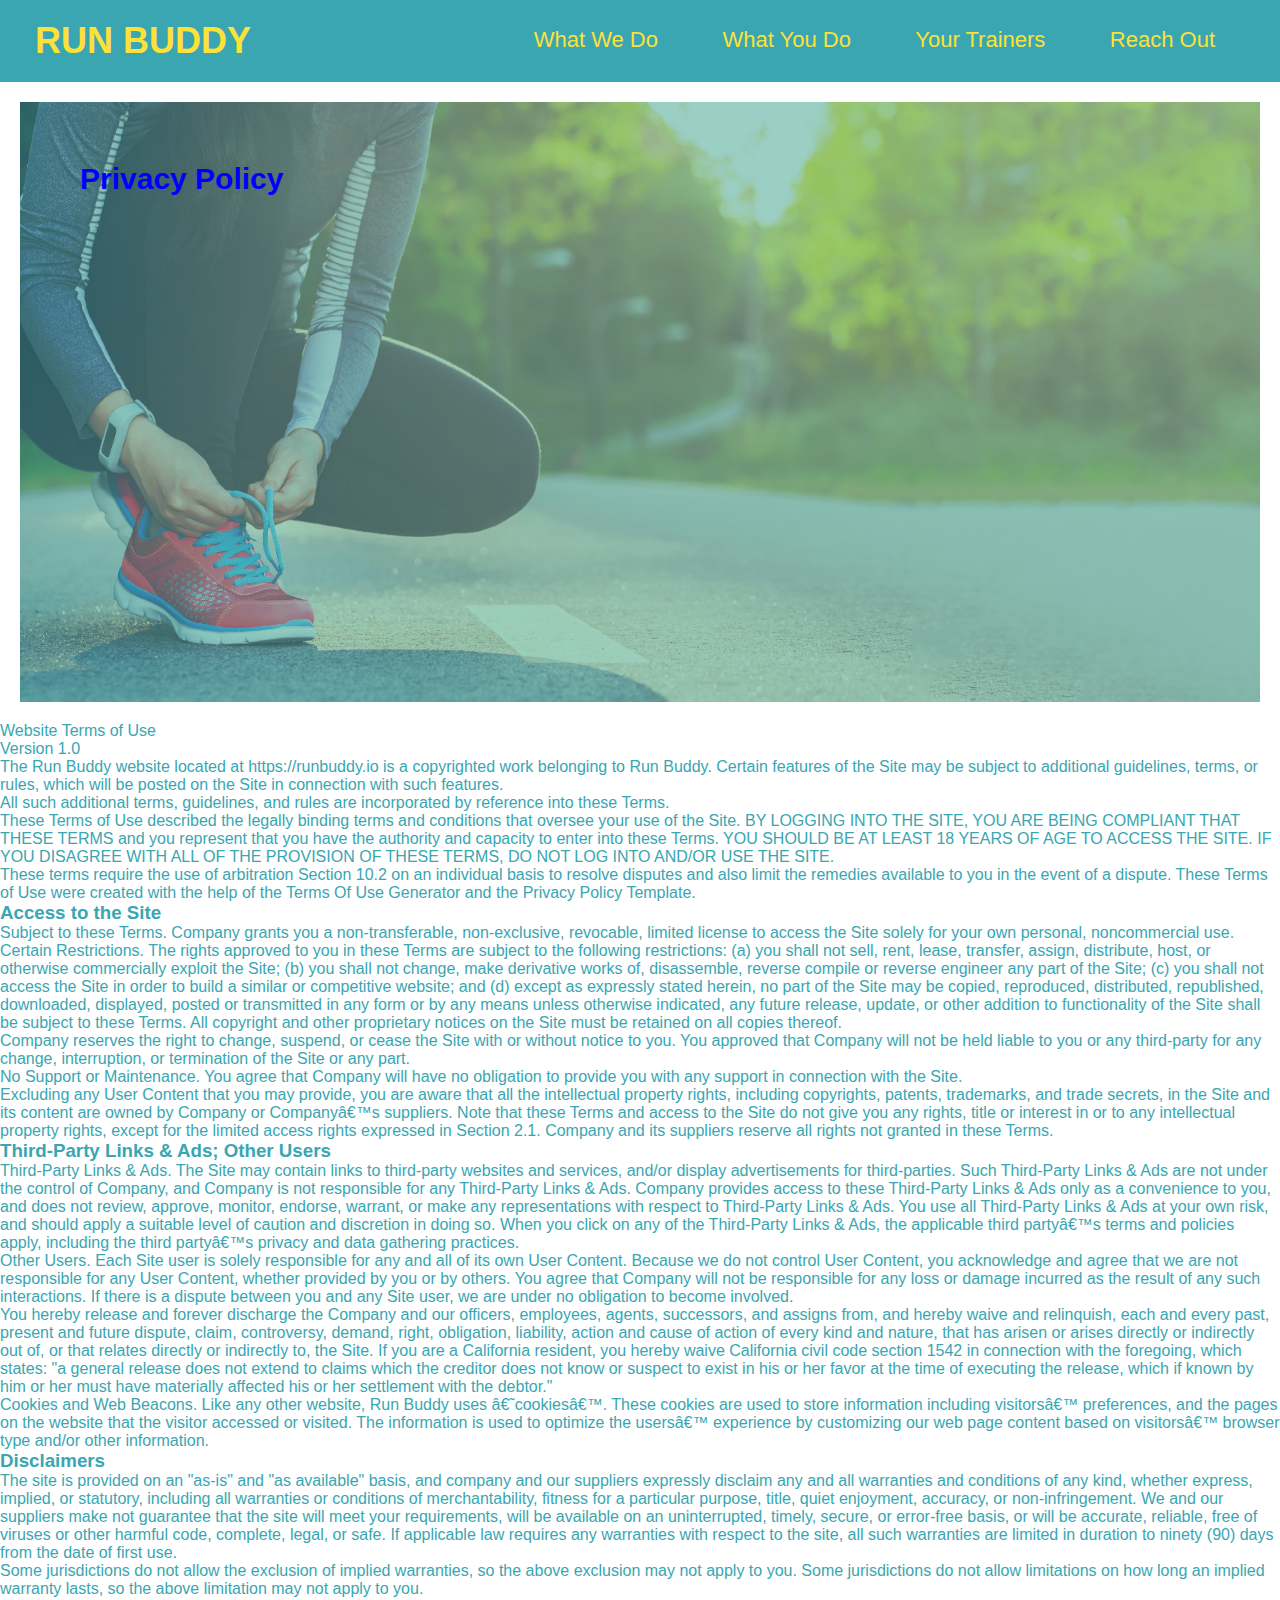
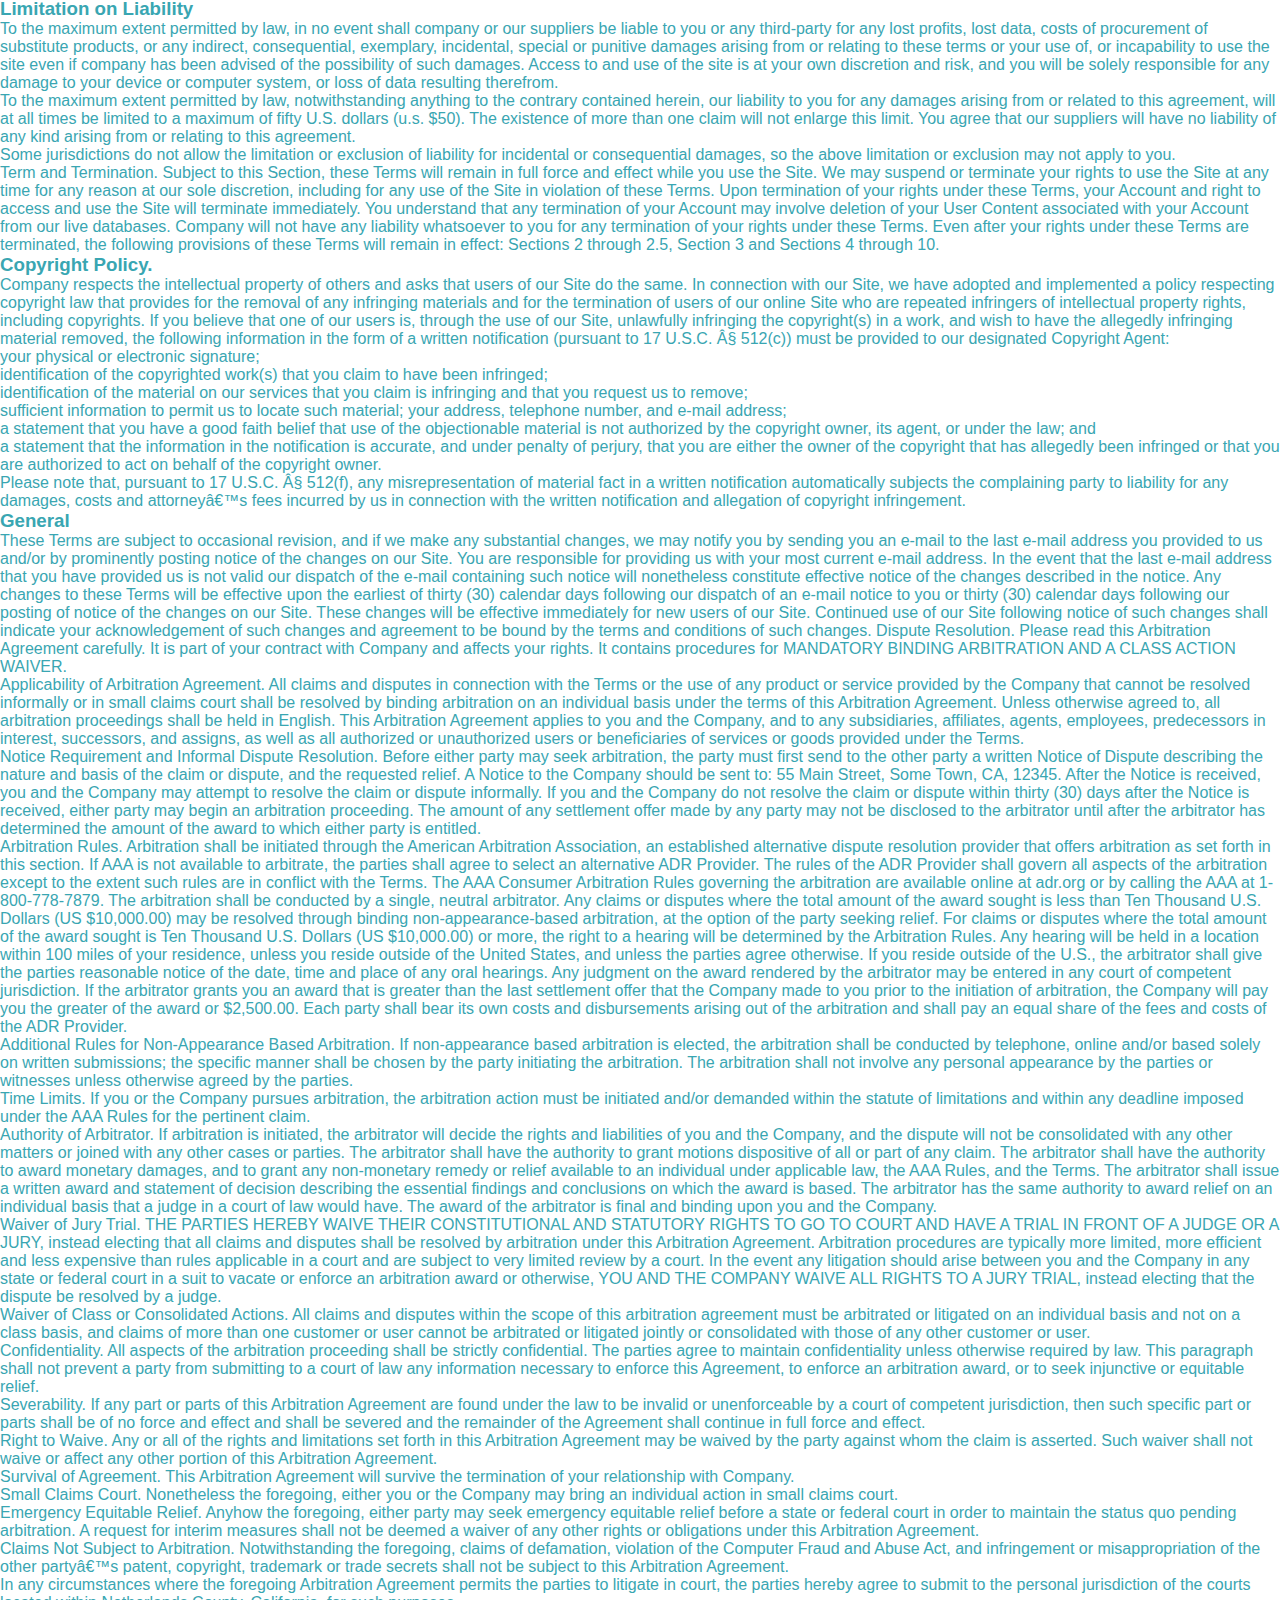
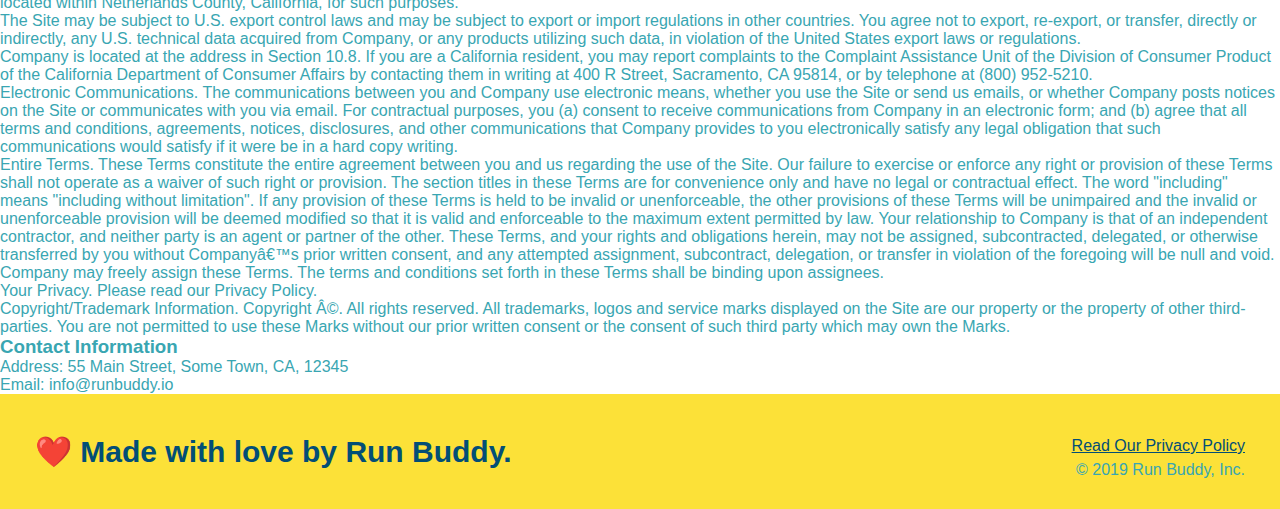
==== privacy-policy.html @ e0a9cb64 "last week" ====
<!DOCTYPE html>
<html lang="en">
    <head>
        <link rel="stylesheet" href="./assets/css/style.css"/>
        <meta charset="UTF-8" />
        <title>Privacy Policy - Run Buddy</title>
    </head>
    <body>
    </body>

<header>
    <h1>RUN BUDDY</h1>
    <nav><!-- Unordered list element -->
    <ul>
        <!-- List item element-->
        <li>
            <!-- Anchor element-->
            <a href="./index.html#what-wedo">What We Do</a>
        </li>
        <li>
            <a href="./index.html#what-you-do">What You Do</a>
        </li>
        <li>
            <a href="./index.html#your-trainers">Your Trainers</a>
        </li>
        <li>
            <a href="./index.html#reach-out">Reach Out</a>
        </li>
    </ul></nav>
</header>

<section class="hero">
    <h2 class="page-title">
        Privacy Policy
    </h2>
</section>

<article class="secondary-content">
    <p>
        Website Terms of Use
      </p>

      <p>
        Version 1.0
      </p>

      <p>
        The Run Buddy website located at https://runbuddy.io is a copyrighted work belonging to Run Buddy. Certain
        features of the Site may be subject to additional guidelines, terms, or rules, which will be posted on the Site
        in connection with such features.
      </p>

      <p>
        All such additional terms, guidelines, and rules are incorporated by reference into these Terms.
      </p>

      <p>
        These Terms of Use described the legally binding terms and conditions that oversee your use of the Site. BY
        LOGGING INTO THE SITE, YOU ARE BEING COMPLIANT THAT THESE TERMS and you represent that you have the authority
        and capacity to enter into these Terms. YOU SHOULD BE AT LEAST 18 YEARS OF AGE TO ACCESS THE SITE. IF YOU
        DISAGREE WITH ALL OF THE PROVISION OF THESE TERMS, DO NOT LOG INTO AND/OR USE THE SITE.
      </p>

      <p>
        These terms require the use of arbitration Section 10.2 on an individual basis to resolve disputes and also
        limit the remedies available to you in the event of a dispute. These Terms of Use were created with the help of
        the Terms Of Use Generator and the Privacy Policy Template.
      </p>

      <h3>
        Access to the Site
      </h3>

      <p>
        Subject to these Terms. Company grants you a non-transferable, non-exclusive, revocable, limited license to
        access the Site solely for your own personal, noncommercial use.
      </p>

      <p>
        Certain Restrictions. The rights approved to you in these Terms are subject to the following restrictions: (a)
        you shall not sell, rent, lease, transfer, assign, distribute, host, or otherwise commercially exploit the Site;
        (b) you shall not change, make derivative works of, disassemble, reverse compile or reverse engineer any part of
        the Site; (c) you shall not access the Site in order to build a similar or competitive website; and (d) except
        as expressly stated herein, no part of the Site may be copied, reproduced, distributed, republished, downloaded,
        displayed, posted or transmitted in any form or by any means unless otherwise indicated, any future release,
        update, or other addition to functionality of the Site shall be subject to these Terms. All copyright and other
        proprietary notices on the Site must be retained on all copies thereof.
      </p>

      <p>
        Company reserves the right to change, suspend, or cease the Site with or without notice to you. You approved
        that Company will not be held liable to you or any third-party for any change, interruption, or termination of
        the Site or any part.
      </p>

      <p>
        No Support or Maintenance. You agree that Company will have no obligation to provide you with any support in
        connection with the Site.
      </p>

      <p>
        Excluding any User Content that you may provide, you are aware that all the intellectual property rights,
        including copyrights, patents, trademarks, and trade secrets, in the Site and its content are owned by Company
        or Companyâ€™s suppliers. Note that these Terms and access to the Site do not give you any rights, title or
        interest in or to any intellectual property rights, except for the limited access rights expressed in Section
        2.1. Company and its suppliers reserve all rights not granted in these Terms.
      </p>

      <h3>
        Third-Party Links & Ads; Other Users
      </h3>

      <p>
        Third-Party Links & Ads. The Site may contain links to third-party websites and services, and/or display
        advertisements for third-parties. Such Third-Party Links & Ads are not under the control of Company, and Company
        is not responsible for any Third-Party Links & Ads. Company provides access to these Third-Party Links & Ads
        only as a convenience to you, and does not review, approve, monitor, endorse, warrant, or make any
        representations with respect to Third-Party Links & Ads. You use all Third-Party Links & Ads at your own risk,
        and should apply a suitable level of caution and discretion in doing so. When you click on any of the
        Third-Party Links & Ads, the applicable third partyâ€™s terms and policies apply, including the third partyâ€™s
        privacy and data gathering practices.
      </p>

      <p>
        Other Users. Each Site user is solely responsible for any and all of its own User Content. Because we do not
        control User Content, you acknowledge and agree that we are not responsible for any User Content, whether
        provided by you or by others. You agree that Company will not be responsible for any loss or damage incurred as
        the result of any such interactions. If there is a dispute between you and any Site user, we are under no
        obligation to become involved.
      </p>

      <p>
        You hereby release and forever discharge the Company and our officers, employees, agents, successors, and
        assigns from, and hereby waive and relinquish, each and every past, present and future dispute, claim,
        controversy, demand, right, obligation, liability, action and cause of action of every kind and nature, that has
        arisen or arises directly or indirectly out of, or that relates directly or indirectly to, the Site. If you are
        a California resident, you hereby waive California civil code section 1542 in connection with the foregoing,
        which states: "a general release does not extend to claims which the creditor does not know or suspect to exist
        in his or her favor at the time of executing the release, which if known by him or her must have materially
        affected his or her settlement with the debtor."
      </p>

      <p>
        Cookies and Web Beacons. Like any other website, Run Buddy uses â€˜cookiesâ€™. These cookies are used to store
        information including visitorsâ€™ preferences, and the pages on the website that the visitor accessed or visited.
        The information is used to optimize the usersâ€™ experience by customizing our web page content based on visitorsâ€™
        browser type and/or other information.
      </p>

      <h3>
        Disclaimers
      </h3>

      <p>
        The site is provided on an "as-is" and "as available" basis, and company and our suppliers expressly disclaim
        any and all warranties and conditions of any kind, whether express, implied, or statutory, including all
        warranties or conditions of merchantability, fitness for a particular purpose, title, quiet enjoyment, accuracy,
        or non-infringement. We and our suppliers make not guarantee that the site will meet your requirements, will be
        available on an uninterrupted, timely, secure, or error-free basis, or will be accurate, reliable, free of
        viruses or other harmful code, complete, legal, or safe. If applicable law requires any warranties with respect
        to the site, all such warranties are limited in duration to ninety (90) days from the date of first use.
      </p>

      <p>
        Some jurisdictions do not allow the exclusion of implied warranties, so the above exclusion may not apply to
        you. Some jurisdictions do not allow limitations on how long an implied warranty lasts, so the above limitation
        may not apply to you.
      </p>

      <h3>
        Limitation on Liability
      </h3>

      <p>
        To the maximum extent permitted by law, in no event shall company or our suppliers be liable to you or any
        third-party for any lost profits, lost data, costs of procurement of substitute products, or any indirect,
        consequential, exemplary, incidental, special or punitive damages arising from or relating to these terms or
        your use of, or incapability to use the site even if company has been advised of the possibility of such
        damages. Access to and use of the site is at your own discretion and risk, and you will be solely responsible
        for any damage to your device or computer system, or loss of data resulting therefrom.
      </p>

      <p>
        To the maximum extent permitted by law, notwithstanding anything to the contrary contained herein, our liability
        to you for any damages arising from or related to this agreement, will at all times be limited to a maximum of
        fifty U.S. dollars (u.s. $50). The existence of more than one claim will not enlarge this limit. You agree that
        our suppliers will have no liability of any kind arising from or relating to this agreement.
      </p>

      <p>
        Some jurisdictions do not allow the limitation or exclusion of liability for incidental or consequential
        damages, so the above limitation or exclusion may not apply to you.
      </p>

      <p>
        Term and Termination. Subject to this Section, these Terms will remain in full force and effect while you use
        the Site. We may suspend or terminate your rights to use the Site at any time for any reason at our sole
        discretion, including for any use of the Site in violation of these Terms. Upon termination of your rights under
        these Terms, your Account and right to access and use the Site will terminate immediately. You understand that
        any termination of your Account may involve deletion of your User Content associated with your Account from our
        live databases. Company will not have any liability whatsoever to you for any termination of your rights under
        these Terms. Even after your rights under these Terms are terminated, the following provisions of these Terms
        will remain in effect: Sections 2 through 2.5, Section 3 and Sections 4 through 10.
      </p>

      <h3>
        Copyright Policy.
      </h3>

      <p>
        Company respects the intellectual property of others and asks that users of our Site do the same. In connection
        with our Site, we have adopted and implemented a policy respecting copyright law that provides for the removal
        of any infringing materials and for the termination of users of our online Site who are repeated infringers of
        intellectual property rights, including copyrights. If you believe that one of our users is, through the use of
        our Site, unlawfully infringing the copyright(s) in a work, and wish to have the allegedly infringing material
        removed, the following information in the form of a written notification (pursuant to 17 U.S.C. Â§ 512(c)) must
        be provided to our designated Copyright Agent:
      </p>

      <ul>
        <li>
          your physical or electronic signature;
        </li>
        <li>
          identification of the copyrighted work(s) that you claim to have been infringed;
        </li>
        <li>
          identification of the material on our services that you claim is infringing and that you request us to remove;
        </li>
        <li>
          sufficient information to permit us to locate such material; your address, telephone number, and e-mail
          address;
        </li>
        <li>
          a statement that you have a good faith belief that use of the objectionable material is not authorized by the
          copyright owner, its agent, or under the law; and
        </li>
        <li>
          a statement that the information in the notification is accurate, and under penalty of perjury, that you are
          either the owner of the copyright that has allegedly been infringed or that you are authorized to act on
          behalf of the copyright owner.
        </li>
      </ul>

      <p>
        Please note that, pursuant to 17 U.S.C. Â§ 512(f), any misrepresentation of material fact in a written
        notification automatically subjects the complaining party to liability for any damages, costs and attorneyâ€™s
        fees incurred by us in connection with the written notification and allegation of copyright infringement.
      </p>

      <h3>
        General
      </h3>

      <p>
        These Terms are subject to occasional revision, and if we make any substantial changes, we may notify you by
        sending you an e-mail to the last e-mail address you provided to us and/or by prominently posting notice of the
        changes on our Site. You are responsible for providing us with your most current e-mail address. In the event
        that the last e-mail address that you have provided us is not valid our dispatch of the e-mail containing such
        notice will nonetheless constitute effective notice of the changes described in the notice. Any changes to these
        Terms will be effective upon the earliest of thirty (30) calendar days following our dispatch of an e-mail
        notice to you or thirty (30) calendar days following our posting of notice of the changes on our Site. These
        changes will be effective immediately for new users of our Site. Continued use of our Site following notice of
        such changes shall indicate your acknowledgement of such changes and agreement to be bound by the terms and
        conditions of such changes. Dispute Resolution. Please read this Arbitration Agreement carefully. It is part of
        your contract with Company and affects your rights. It contains procedures for MANDATORY BINDING ARBITRATION AND
        A CLASS ACTION WAIVER.
      </p>

      <p>
        Applicability of Arbitration Agreement. All claims and disputes in connection with the Terms or the use of any
        product or service provided by the Company that cannot be resolved informally or in small claims court shall be
        resolved by binding arbitration on an individual basis under the terms of this Arbitration Agreement. Unless
        otherwise agreed to, all arbitration proceedings shall be held in English. This Arbitration Agreement applies to
        you and the Company, and to any subsidiaries, affiliates, agents, employees, predecessors in interest,
        successors, and assigns, as well as all authorized or unauthorized users or beneficiaries of services or goods
        provided under the Terms.
      </p>

      <p>
        Notice Requirement and Informal Dispute Resolution. Before either party may seek arbitration, the party must
        first send to the other party a written Notice of Dispute describing the nature and basis of the claim or
        dispute, and the requested relief. A Notice to the Company should be sent to: 55 Main Street, Some Town, CA,
        12345. After the Notice is received, you and the Company may attempt to resolve the claim or dispute informally.
        If you and the Company do not resolve the claim or dispute within thirty (30) days after the Notice is received,
        either party may begin an arbitration proceeding. The amount of any settlement offer made by any party may not
        be disclosed to the arbitrator until after the arbitrator has determined the amount of the award to which either
        party is entitled.
      </p>

      <p>
        Arbitration Rules. Arbitration shall be initiated through the American Arbitration Association, an established
        alternative dispute resolution provider that offers arbitration as set forth in this section. If AAA is not
        available to arbitrate, the parties shall agree to select an alternative ADR Provider. The rules of the ADR
        Provider shall govern all aspects of the arbitration except to the extent such rules are in conflict with the
        Terms. The AAA Consumer Arbitration Rules governing the arbitration are available online at adr.org or by
        calling the AAA at 1-800-778-7879. The arbitration shall be conducted by a single, neutral arbitrator. Any
        claims or disputes where the total amount of the award sought is less than Ten Thousand U.S. Dollars (US
        $10,000.00) may be resolved through binding non-appearance-based arbitration, at the option of the party seeking
        relief. For claims or disputes where the total amount of the award sought is Ten Thousand U.S. Dollars (US
        $10,000.00) or more, the right to a hearing will be determined by the Arbitration Rules. Any hearing will be
        held in a location within 100 miles of your residence, unless you reside outside of the United States, and
        unless the parties agree otherwise. If you reside outside of the U.S., the arbitrator shall give the parties
        reasonable notice of the date, time and place of any oral hearings. Any judgment on the award rendered by the
        arbitrator may be entered in any court of competent jurisdiction. If the arbitrator grants you an award that is
        greater than the last settlement offer that the Company made to you prior to the initiation of arbitration, the
        Company will pay you the greater of the award or $2,500.00. Each party shall bear its own costs and
        disbursements arising out of the arbitration and shall pay an equal share of the fees and costs of the ADR
        Provider.
      </p>

      <p>
        Additional Rules for Non-Appearance Based Arbitration. If non-appearance based arbitration is elected, the
        arbitration shall be conducted by telephone, online and/or based solely on written submissions; the specific
        manner shall be chosen by the party initiating the arbitration. The arbitration shall not involve any personal
        appearance by the parties or witnesses unless otherwise agreed by the parties.
      </p>

      <p>
        Time Limits. If you or the Company pursues arbitration, the arbitration action must be initiated and/or demanded
        within the statute of limitations and within any deadline imposed under the AAA Rules for the pertinent claim.
      </p>

      <p>
        Authority of Arbitrator. If arbitration is initiated, the arbitrator will decide the rights and liabilities of
        you and the Company, and the dispute will not be consolidated with any other matters or joined with any other
        cases or parties. The arbitrator shall have the authority to grant motions dispositive of all or part of any
        claim. The arbitrator shall have the authority to award monetary damages, and to grant any non-monetary remedy
        or relief available to an individual under applicable law, the AAA Rules, and the Terms. The arbitrator shall
        issue a written award and statement of decision describing the essential findings and conclusions on which the
        award is based. The arbitrator has the same authority to award relief on an individual basis that a judge in a
        court of law would have. The award of the arbitrator is final and binding upon you and the Company.
      </p>

      <p>
        Waiver of Jury Trial. THE PARTIES HEREBY WAIVE THEIR CONSTITUTIONAL AND STATUTORY RIGHTS TO GO TO COURT AND HAVE
        A TRIAL IN FRONT OF A JUDGE OR A JURY, instead electing that all claims and disputes shall be resolved by
        arbitration under this Arbitration Agreement. Arbitration procedures are typically more limited, more efficient
        and less expensive than rules applicable in a court and are subject to very limited review by a court. In the
        event any litigation should arise between you and the Company in any state or federal court in a suit to vacate
        or enforce an arbitration award or otherwise, YOU AND THE COMPANY WAIVE ALL RIGHTS TO A JURY TRIAL, instead
        electing that the dispute be resolved by a judge.
      </p>

      <p>
        Waiver of Class or Consolidated Actions. All claims and disputes within the scope of this arbitration agreement
        must be arbitrated or litigated on an individual basis and not on a class basis, and claims of more than one
        customer or user cannot be arbitrated or litigated jointly or consolidated with those of any other customer or
        user.
      </p>

      <p>
        Confidentiality. All aspects of the arbitration proceeding shall be strictly confidential. The parties agree to
        maintain confidentiality unless otherwise required by law. This paragraph shall not prevent a party from
        submitting to a court of law any information necessary to enforce this Agreement, to enforce an arbitration
        award, or to seek injunctive or equitable relief.
      </p>

      <p>
        Severability. If any part or parts of this Arbitration Agreement are found under the law to be invalid or
        unenforceable by a court of competent jurisdiction, then such specific part or parts shall be of no force and
        effect and shall be severed and the remainder of the Agreement shall continue in full force and effect.
      </p>

      <p>
        Right to Waive. Any or all of the rights and limitations set forth in this Arbitration Agreement may be waived
        by the party against whom the claim is asserted. Such waiver shall not waive or affect any other portion of this
        Arbitration Agreement.
      </p>

      <p>
        Survival of Agreement. This Arbitration Agreement will survive the termination of your relationship with
        Company.
      </p>

      <p>
        Small Claims Court. Nonetheless the foregoing, either you or the Company may bring an individual action in small
        claims court.
      </p>

      <p>
        Emergency Equitable Relief. Anyhow the foregoing, either party may seek emergency equitable relief before a
        state or federal court in order to maintain the status quo pending arbitration. A request for interim measures
        shall not be deemed a waiver of any other rights or obligations under this Arbitration Agreement.
      </p>

      <p>
        Claims Not Subject to Arbitration. Notwithstanding the foregoing, claims of defamation, violation of the
        Computer Fraud and Abuse Act, and infringement or misappropriation of the other partyâ€™s patent, copyright,
        trademark or trade secrets shall not be subject to this Arbitration Agreement.
      </p>

      <p>
        In any circumstances where the foregoing Arbitration Agreement permits the parties to litigate in court, the
        parties hereby agree to submit to the personal jurisdiction of the courts located within Netherlands County,
        California, for such purposes.
      </p>

      <p>
        The Site may be subject to U.S. export control laws and may be subject to export or import regulations in other
        countries. You agree not to export, re-export, or transfer, directly or indirectly, any U.S. technical data
        acquired from Company, or any products utilizing such data, in violation of the United States export laws or
        regulations.
      </p>

      <p>
        Company is located at the address in Section 10.8. If you are a California resident, you may report complaints
        to the Complaint Assistance Unit of the Division of Consumer Product of the California Department of Consumer
        Affairs by contacting them in writing at 400 R Street, Sacramento, CA 95814, or by telephone at (800) 952-5210.
      </p>

      <p>
        Electronic Communications. The communications between you and Company use electronic means, whether you use the
        Site or send us emails, or whether Company posts notices on the Site or communicates with you via email. For
        contractual purposes, you (a) consent to receive communications from Company in an electronic form; and (b)
        agree that all terms and conditions, agreements, notices, disclosures, and other communications that Company
        provides to you electronically satisfy any legal obligation that such communications would satisfy if it were be
        in a hard copy writing.
      </p>

      <p>
        Entire Terms. These Terms constitute the entire agreement between you and us regarding the use of the Site. Our
        failure to exercise or enforce any right or provision of these Terms shall not operate as a waiver of such right
        or provision. The section titles in these Terms are for convenience only and have no legal or contractual
        effect. The word "including" means "including without limitation". If any provision of these Terms is held to be
        invalid or unenforceable, the other provisions of these Terms will be unimpaired and the invalid or
        unenforceable provision will be deemed modified so that it is valid and enforceable to the maximum extent
        permitted by law. Your relationship to Company is that of an independent contractor, and neither party is an
        agent or partner of the other. These Terms, and your rights and obligations herein, may not be assigned,
        subcontracted, delegated, or otherwise transferred by you without Companyâ€™s prior written consent, and any
        attempted assignment, subcontract, delegation, or transfer in violation of the foregoing will be null and void.
        Company may freely assign these Terms. The terms and conditions set forth in these Terms shall be binding upon
        assignees.
      </p>

      <p>
        Your Privacy. Please read our Privacy Policy.
      </p>

      <p>
        Copyright/Trademark Information. Copyright Â©. All rights reserved. All trademarks, logos and service marks
        displayed on the Site are our property or the property of other third-parties. You are not permitted to use
        these Marks without our prior written consent or the consent of such third party which may own the Marks.
      </p>

      <h3>
        Contact Information
      </h3>

      <p>
        Address: 55 Main Street, Some Town, CA, 12345
      </p>

      <p>
        Email: info@runbuddy.io
      </p>
</article>

    <!-- footer -->
    <footer>
        <h2> ❤️ Made with love by Run Buddy.</h2>
        <div>
            <a href="#">Read Our Privacy Policy</a><br />
            &copy; 2019 Run Buddy, Inc.
        </div>
    </footer>
    </body>
</html>
---- assets/css/style.css ----
* {
    margin: 0;
    padding: 0;
    box-sizing: border-box;
}
body {
    /* more on this crazy alphanumerical value in a minute! */
    color: #39a6b2;
    font-family: Helvetica, Arial, sans-serif;
}
/* apply styles to <header> */
header {
    padding: 20px 35px;
    background-color: #39a6b2;
}
header h1 {
    font-weight: bold;
    font-size: 36px;
    color: #fce138;
    margin: 0;
}
header a {
    text-decoration: none;
    color: #fce138;
}
header nav {
    float: right;
    margin: 7px 0;
}
header nav ul li {
    display: inline;
}
header nav ul li a {
    margin: 0 30px;
    font-weight: lighter;
    font-size: 22px
}
header h1 {
    font-weight: bold;
    font-size: 36px;
    color: #fce138;
    margin: 0;
    display: inline;
}
footer {
    background: #fce138;
    width: 100%;
    padding: 40px 35px;
}
footer h2 {
    display: inline;
    color: #024e76;
    font-size: 30px;
    margin: 0;
}
footer div {
    float: right;
    line-height: 1.5;
    text-align: right;
}
footer a {
    color: #024e76;
}
section {
    padding: 60px;
}
/* Hero Style Start */
.hero {
    background-image :url("../images/hero-bg.jpg");
    height: 600px;
    background-size: cover;
    background-position: center;
    position: relative;
}
/* Hero Style End */
.hero-form {
    background-color: #fce138;
    padding: 20px;
    width: 500px;
    color: #024e76;
    border: solid 3px #024e76;
    position: absolute;
    bottom: 120px;
    right: 140px;
}
.hero-form h3 {
    font-size: 24px;
    margin: 0;
}

.hero-form p {
    margin: 5px 0 15px 0;
}

.form-input {
    border: 1px solid #024e76;
    display: block;
    padding: 7px 15px;
    font-size: 16px;
    color: #024e76;
    width: 100%;
    margin-bottom: 15px;
}
.hero-form label {
    margin: 0 5px;
}
.hero-form button {
    color: #fce138;
    background-color: #024e76;
    border: none;
    padding: 10px 20px;
    font-size: 16px;
}
.intro {
    text-align: center;
}

.intro p {
    line-height: 1.7;
    color: #39a6b2;
    width: 80%;
    font-size: 20px;
    margin: 0 auto;
}
.steps {
    text-align: center;
    background: #fce138;
}

.section-title {
    font-size: 55px;
    color: #024e76;
    margin-bottom: 35px;
    padding: 0 100px 20px 100px;
    display: inline-block;
    border-bottom: 3px solid;
}

.primary-border {
    border-color: #fce138;
}

.secondary-border {
    border-color: #39a6b2;
}
.steps div {
    margin-bottom: 80px;
}

.steps img {
    width: 15%;
    margin: 10px 0;
}

.steps h3 {
    color: #024e76;
    font-size: 46px;
    margin-top: 10px;
}

.steps p {
    color: #39a6b2;
    font-size: 23px;
}
.steps span {
    font-size: 38px;
}
.trainers {
    text-align: center;
}
.trainer {
    width: 900px;
    margin: 0 auto 30px auto;
    background: #024e76;
    color: #fce138;
    overflow: auto
}
.trainer img {
    width: 35%;
    float: left;
}

.trainer-bio {
    padding: 35px;
    float: left;
    width: 65%;
}
.text-left {
    text-align: left;
}

.text-right {
    text-align: right;
}
.trainer-bio h3 {
    font-size: 32px;
    margin-bottom: 8px;
}

.trainer-bio h4 {
    font-weight: lighter;
    font-size: 26px;
    margin-bottom: 25px;
}

.trainer-bio p {
    font-size: 17px;
    line-height: 1.3;
}
.section-title {
    font-size: 55px;
    display: inline-block;
    padding: 0 100px 20px 100px;
    border-bottom: 3px solid;
    margin-bottom: 35px;
    color: #024e76;
}
.contact {
    text-align: center;
    background: #024e76
}
.contact h2 {
    color: #fce138;
}
.contact-info iframe {
    width: 400px;
    height: 400px;
}

.contact-info div {
    width: 410px;
    display: inline-block;
    vertical-align: top;
    text-align: left;
    margin: 30px 0 0 60px;
    color: white;
}
.contact-info h3 {
    color: #fce138;
    font-size: 32px;
}

.contact-info p, .contact-info address {
    margin: 20px 0;
    line-height: 1.5;
    font-size: 20px;
    font-style: normal;
}

.contact-info a {
    color: #fce138;
}
/*HERO STYLE ENDS */

/* homepage hero */
.hero {
    margin: 20px;
    background-color: white;
    font-size: 20px;
    color: blue;
}

/* secondary page hero */
.hero-secondary {
    margin: 20px;
    background-color: black;
    font-size: 20px;
    color: red;
}
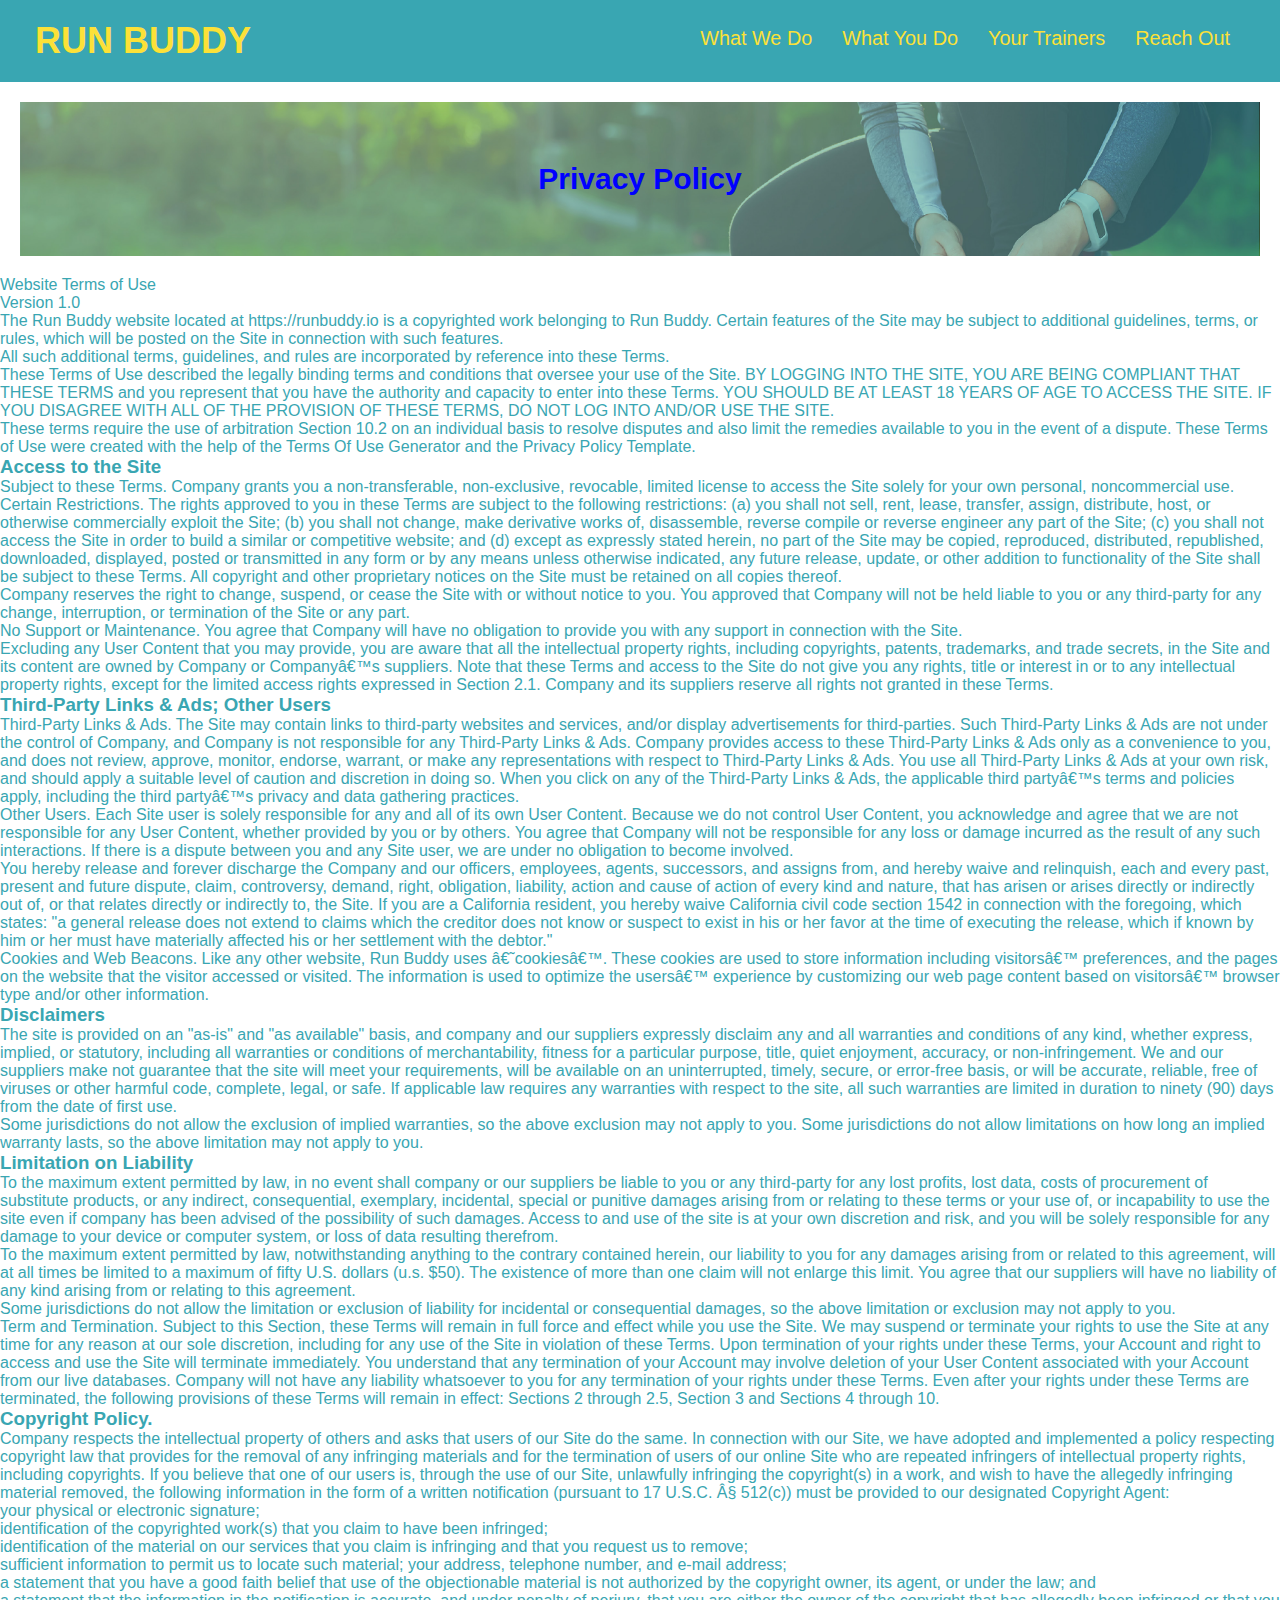
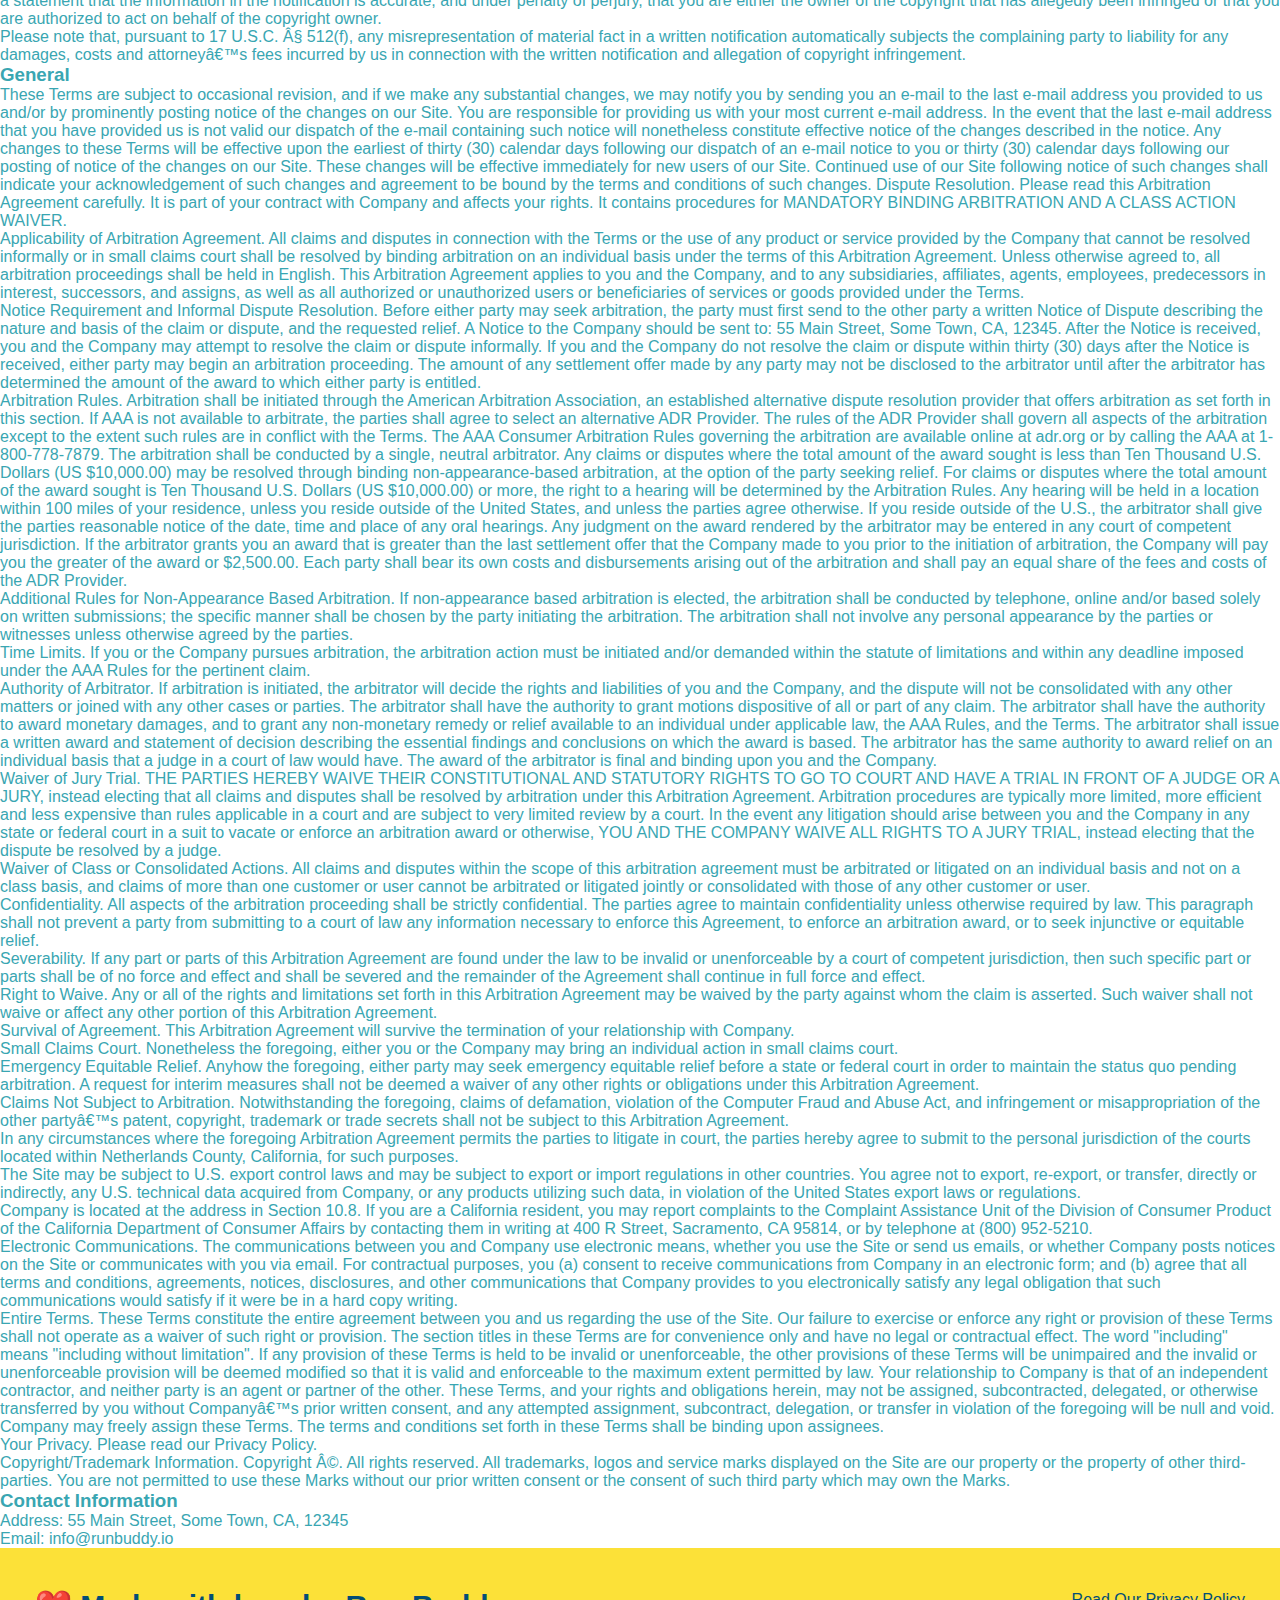
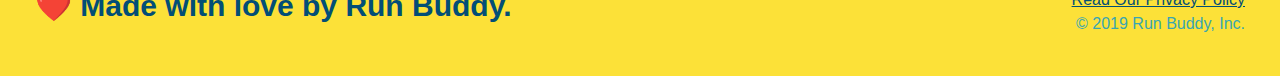
==== commit d84bf93e: "asdf" ====
--- a/privacy-policy.html
+++ b/privacy-policy.html
@@ -3,6 +3,7 @@
     <head>
         <link rel="stylesheet" href="./assets/css/style.css"/>
         <meta charset="UTF-8" />
+        <meta name="viewport" content="width=device-width, initial-scale=1.0" />
         <title>Privacy Policy - Run Buddy</title>
     </head>
     <body>
--- a/assets/css/style.css
+++ b/assets/css/style.css
@@ -10,6 +10,9 @@
 }
 /* apply styles to <header> */
 header {
+    display: flex;
+    justify-content: space-between;
+    flex-wrap: wrap;
     padding: 20px 35px;
     background-color: #39a6b2;
 }
@@ -24,16 +27,19 @@
     color: #fce138;
 }
 header nav {
-    float: right;
     margin: 7px 0;
 }
-header nav ul li {
-    display: inline;
+header nav ul {
+    display: flex;
+    flex-wrap: wrap;
+    justify-content: space-between;
+    align-items: center;
+    list-style: none;
 }
 header nav ul li a {
-    margin: 0 30px;
+    padding: 10px 15px;
     font-weight: lighter;
-    font-size: 22px
+    font-size: 1.55vw;
 }
 header h1 {
     font-weight: bold;
@@ -43,18 +49,19 @@
     display: inline;
 }
 footer {
+    display: flex;
+    justify-content: space-between;
+    flex-wrap: wrap;
     background: #fce138;
     width: 100%;
     padding: 40px 35px;
 }
 footer h2 {
-    display: inline;
     color: #024e76;
     font-size: 30px;
     margin: 0;
 }
 footer div {
-    float: right;
     line-height: 1.5;
     text-align: right;
 }
@@ -66,22 +73,35 @@
 }
 /* Hero Style Start */
 .hero {
+    align-items: flex-start;
+    display: flex;
+    justify-content: center;
+    flex-wrap: wrap;
     background-image :url("../images/hero-bg.jpg");
-    height: 600px;
     background-size: cover;
     background-position: center;
-    position: relative;
+}
+.hero-cta {
+    width: 35%;
+    text-align: right;
+    margin: 3.5%;
+    color: #fff;
+    font-size: 18px;
+    line-height: 1.2;
+}
+.hero-cta h2 {
+    font-style: italic;
+    font-size: 55px;
+    color: #fce138;
 }
 /* Hero Style End */
 .hero-form {
     background-color: #fce138;
     padding: 20px;
-    width: 500px;
     color: #024e76;
     border: solid 3px #024e76;
-    position: absolute;
-    bottom: 120px;
-    right: 140px;
+    width: 40%;
+    margin: 3.5%;
 }
 .hero-form h3 {
     font-size: 24px;
@@ -110,9 +130,6 @@
     border: none;
     padding: 10px 20px;
     font-size: 16px;
-}
-.intro {
-    text-align: center;
 }
 
 .intro p {
@@ -121,19 +138,23 @@
     width: 80%;
     font-size: 20px;
     margin: 0 auto;
+    text-align: center;
 }
 .steps {
-    text-align: center;
     background: #fce138;
 }
 
 .section-title {
-    font-size: 55px;
+    font-size: 48px;
     color: #024e76;
     margin-bottom: 35px;
     padding: 0 100px 20px 100px;
     display: inline-block;
     border-bottom: 3px solid;
+    padding-bottom: 20px;
+    text-align: center;
+    margin: 0 auto 35px auto;
+    width: 50%;
 }
 
 .primary-border {
@@ -143,47 +164,76 @@
 .secondary-border {
     border-color: #39a6b2;
 }
-.steps div {
-    margin-bottom: 80px;
-}
-
-.steps img {
-    width: 15%;
-    margin: 10px 0;
-}
-
-.steps h3 {
+
+.step {
+    margin: 50px auto;
+    padding-bottom: 50px;
+    width: 80%;
+    border-bottom: 1px solid #39a6b2;
+    display: flex;
+    flex-wrap: wrap;
+    align-items: center;
+    justify-content: space-between;
+  }
+
+.step h3 {
     color: #024e76;
     font-size: 46px;
-    margin-top: 10px;
-}
-
-.steps p {
+    flex: 1 30%;
+}
+
+.step-info {
+    display: flex;
+    flex-wrap: wrap;
+    align-items: center;
+    flex: 2 70%;
+}
+
+.step-img {
+    flex: 1 12%;
+    margin-right: 20px;
+}
+
+.step-text {
+    flex: 12;
+}
+
+.step-img img {
+    max-width: 100%
+}
+
+.step-text h4 {
+    font-size: 26px;
+    line-height: 1.5;
+    color: #024e76;
+}
+
+.step-text p {
     color: #39a6b2;
-    font-size: 23px;
-}
-.steps span {
-    font-size: 38px;
-}
+    font-size: 18px;
+}
+
 .trainers {
-    text-align: center;
-}
+    width: 100%;
+    margin: 0 auto;
+    display: flex;
+    flex-wrap: wrap;
+    justify-content: space-around;
+}
+
 .trainer {
-    width: 900px;
-    margin: 0 auto 30px auto;
+    margin: 0 auto 20px auto;
     background: #024e76;
     color: #fce138;
-    overflow: auto
+    flex: 1
 }
 .trainer img {
-    width: 35%;
-    float: left;
+    width: 100%;
 }
 
 .trainer-bio {
-    padding: 35px;
-    float: left;
-    width: 65%;
+    padding: 25px;
+    line-height: 1.3;
 }
 .text-left {
     text-align: left;
@@ -193,48 +243,48 @@
     text-align: right;
 }
 .trainer-bio h3 {
-    font-size: 32px;
-    margin-bottom: 8px;
+    font-size: 28px;
 }
 
 .trainer-bio h4 {
     font-weight: lighter;
-    font-size: 26px;
-    margin-bottom: 25px;
+    font-size: 22px;
+    margin-bottom: 15px;
 }
 
 .trainer-bio p {
     font-size: 17px;
-    line-height: 1.3;
 }
 .section-title {
     font-size: 55px;
-    display: inline-block;
-    padding: 0 100px 20px 100px;
     border-bottom: 3px solid;
-    margin-bottom: 35px;
     color: #024e76;
 }
 .contact {
-    text-align: center;
     background: #024e76
 }
 .contact h2 {
     color: #fce138;
 }
 .contact-info iframe {
-    width: 400px;
     height: 400px;
 }
 
 .contact-info div {
-    width: 410px;
-    display: inline-block;
-    vertical-align: top;
-    text-align: left;
-    margin: 30px 0 0 60px;
     color: white;
 }
+
+.contact-info > * {
+    flex:1;
+    margin:15px;
+}
+
+.contact-info {
+    display: flex;
+    justify-content: space-between;
+    flex-wrap: wrap;
+}
+
 .contact-info h3 {
     color: #fce138;
     font-size: 32px;
@@ -243,8 +293,29 @@
 .contact-info p, .contact-info address {
     margin: 20px 0;
     line-height: 1.5;
-    font-size: 20px;
+    font-size: 16px;
     font-style: normal;
+}
+
+.contact-form input, .contact-form textarea {
+    border: 1px solid #024e76;
+    display: block;
+    padding: 7px 15px;
+    font-size: 16px;
+    color: #024e76;
+    width: 100%;
+    margin-bottom: 15px;
+    margin-top: 5px;
+}
+
+.contact-form button {
+    width: 100%;
+    border: none;
+    background: #fce138;
+    color: #024e76;
+    text-align: center;
+    padding: 15px 0;
+    font-size: 16px;
 }
 
 .contact-info a {
@@ -266,4 +337,115 @@
     background-color: black;
     font-size: 20px;
     color: red;
-}+}
+
+.flex-row {
+    display: flex;
+}
+
+
+/* MEDIA QUERY FOR SMALLER DESKTOP SCREENS AND SMALLER */
+@media screen and (max-width: 980px) {
+    header {
+        padding-bottom: 0;
+        justify-content: center;
+    }
+
+    header h1 {
+        width: 100%;
+        text-align: center;
+      }
+    
+      header nav ul {
+        margin-top: 20px;
+        width: 100%;
+        justify-content: center;
+      }
+    
+      header nav ul li a {
+        font-size: 20px;
+      }
+    
+      footer h2, footer div {
+        text-align: center;
+        width: 100%;
+      }
+      .hero-cta, .hero-form {
+        width: 100%;
+      }
+      
+      .hero-cta {
+        text-align: center;
+      }
+      .section-title {
+        width: 80%;
+      }
+      
+      .trainer {
+        flex: 0 70%;
+      }
+      
+      .contact-info iframe{
+        flex: 1 100%;
+      }
+  }
+  
+  /* MEDIA QUERY FOR TABLETS AND SMALLER */
+  @media screen and (max-width: 768px) {
+    section {
+        padding: 30px 15px;
+      }
+      .step h3 {
+        flex: 1 100%;
+        text-align: center;
+      }
+    
+      .step-info {
+        flex: 2 100%;
+        text-align: center;
+        justify-content: center;
+      }
+    
+      .step-img {
+        flex: 0 32%;
+        margin-right: 0;
+        margin-top: 15px;
+        margin-bottom: 15px;
+      }
+    
+      .step-text {
+        flex: 100%;  
+      }
+    
+  }
+  
+  /* MEDIA QUERY FOR MOBILE PHONES AND SMALLER */
+  @media screen and (max-width: 575px) {
+
+    .hero-form button {
+        width: 100%;
+      }
+    
+      .section-title {
+        width: 95%;
+      }
+    
+      .intro p {
+        width: 100%;
+      }
+    
+      .trainer {
+        flex: 0 100%;
+      }
+    
+      .contact-info {
+        text-align: center;
+      }
+    
+      .contact-info > * {
+        flex: 0 100%;
+      }
+      .contact-form {
+        order: 3;
+      }
+  }